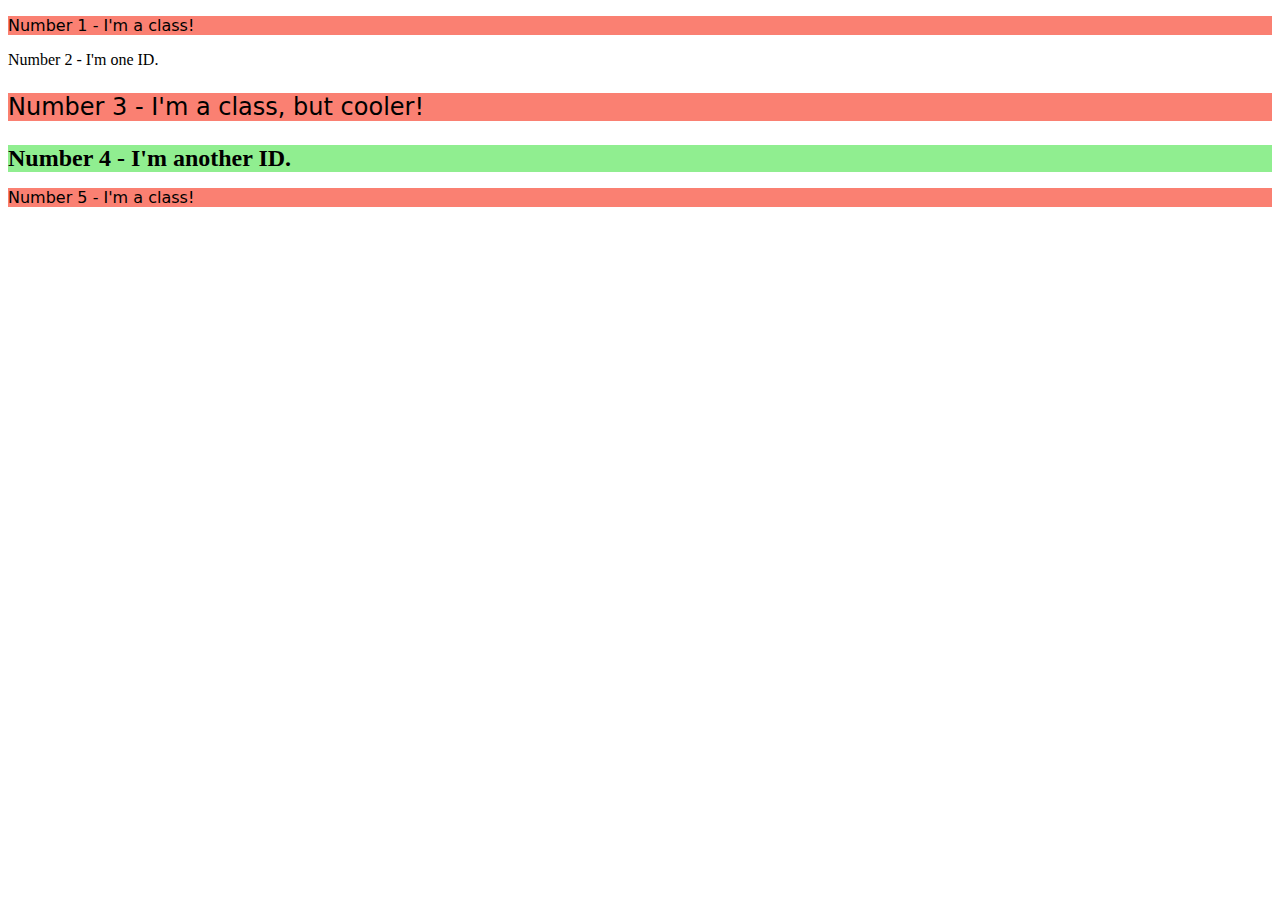
==== foundations/02-class-id-selectors/index.html @ d08c5084 "Complete exercise 02" ====
<!DOCTYPE html>
<html lang="en">
  <head>
    <meta charset="UTF-8">
    <meta http-equiv="X-UA-Compatible" content="IE=edge">
    <meta name="viewport" content="width=device-width, initial-scale=1.0">
    <title>Class and ID Selectors</title>
    <link rel="stylesheet" href="style.css">
  </head>
  <body>
    <p class="salmon-style">Number 1 - I'm a class!</p>
    <div id="big_blue">Number 2 - I'm one ID.</div>
    <p class="salmon-style text24px">Number 3 - I'm a class, but cooler!</p>
    <div id="big-green-bold">Number 4 - I'm another ID.</div>
    <p class="salmon-style">Number 5 - I'm a class!</p>
  </body>
</html>
---- foundations/02-class-id-selectors/style.css ----
.salmon-style {
    background-color: #fa8072;
    font-family: Verdana, DejaVu Sans, sans-serif;
}
#big-blue {
    color: #0000ff;
    font-size: 36px;
}
.text24px {
    font-size: 24px;
}
#big-green-bold {
    background-color: lightgreen;
    font-size: 24px;
    font-weight: bold;
}
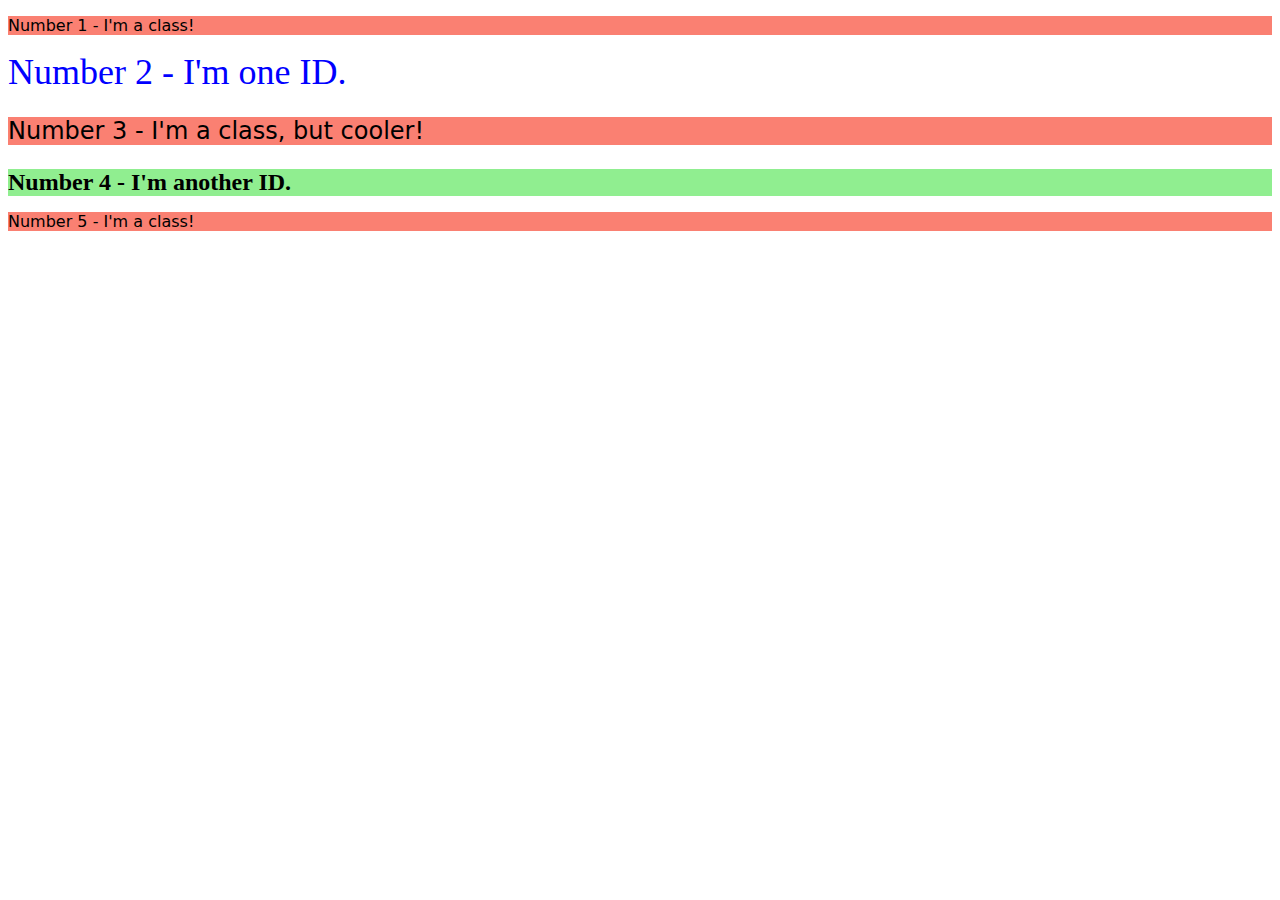
==== commit 95347949: "CSS edit ID" ====
--- a/foundations/02-class-id-selectors/index.html
+++ b/foundations/02-class-id-selectors/index.html
@@ -9,7 +9,7 @@
   </head>
   <body>
     <p class="salmon-style">Number 1 - I'm a class!</p>
-    <div id="big_blue">Number 2 - I'm one ID.</div>
+    <div id="big-blue">Number 2 - I'm one ID.</div>
     <p class="salmon-style text24px">Number 3 - I'm a class, but cooler!</p>
     <div id="big-green-bold">Number 4 - I'm another ID.</div>
     <p class="salmon-style">Number 5 - I'm a class!</p>
--- a/foundations/02-class-id-selectors/style.css
+++ b/foundations/02-class-id-selectors/style.css
@@ -3,7 +3,7 @@
     font-family: Verdana, DejaVu Sans, sans-serif;
 }
 #big-blue {
-    color: #0000ff;
+    color: blue;
     font-size: 36px;
 }
 .text24px {
